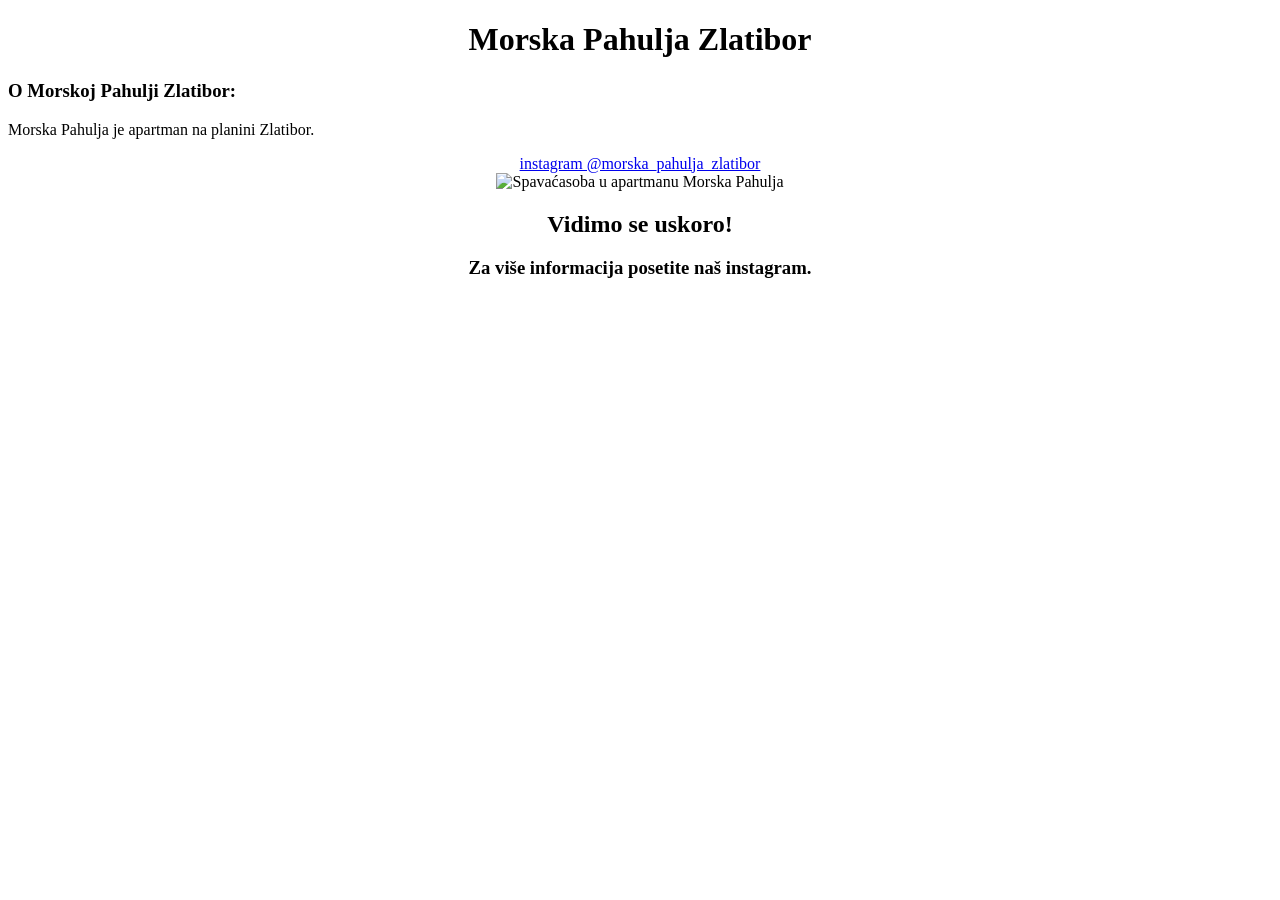
==== index.html @ d4653429 "Update and rename website morska pahulja.html to index.html" ====
<!DOCTYPE html>
<html>
<head>

  <title>Morska Pahulja Zlatibor</title>
  <link rel="icon" type="image/jpg" href="image/morskapahuljalogo.jpg">
</head>
<body>
  


<h1 style="text-align:center;">Morska Pahulja Zlatibor</h1>

<h3>O Morskoj Pahulji Zlatibor:</h3>

<p>Morska Pahulja je apartman na planini Zlatibor.</p>

<div style="text-align: center;">
<a href="https://www.instagram.com/zlatibor_morska_pahulja?igsh=MXFpdDNvdHI2Y2Zv"target="_blank">instagram @morska_pahulja_zlatibor</a>
</div>

<div style="text-align: center;">
<img src="image/spavacasoba.jpg" alt="Spavaćasoba u apartmanu Morska Pahulja" style="height: 300px;width: 450px;">
</div>

<h2 style="text-align: center;">Vidimo se uskoro!</h2>

<h3 style="text-align: center;">Za više informacija posetite naš instagram.</h3>

</body>
</html>
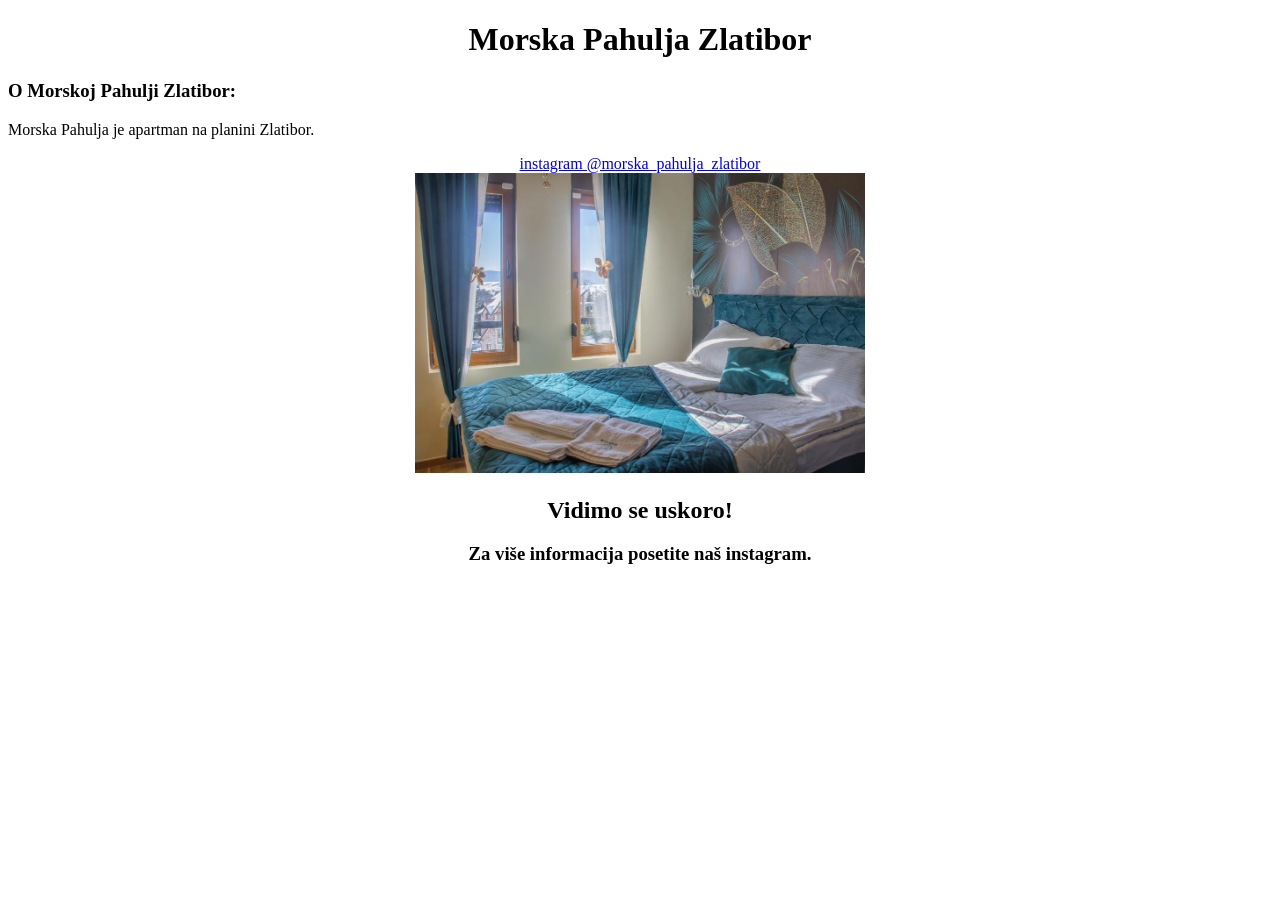
==== commit 3c90c0ad: "Update index.html" ====
--- a/index.html
+++ b/index.html
@@ -3,7 +3,7 @@
 <head>
 
   <title>Morska Pahulja Zlatibor</title>
-  <link rel="icon" type="image/jpg" href="image/morskapahuljalogo.jpg">
+  <link rel="icon" type="image/jpg" href="morskapahuljalogo.jpg">
 </head>
 <body>
   
@@ -20,7 +20,7 @@
 </div>
 
 <div style="text-align: center;">
-<img src="image/spavacasoba.jpg" alt="Spavaćasoba u apartmanu Morska Pahulja" style="height: 300px;width: 450px;">
+<img src="spavacasoba.jpg" alt="Spavaćasoba u apartmanu Morska Pahulja" style="height: 300px;width: 450px;">
 </div>
 
 <h2 style="text-align: center;">Vidimo se uskoro!</h2>
